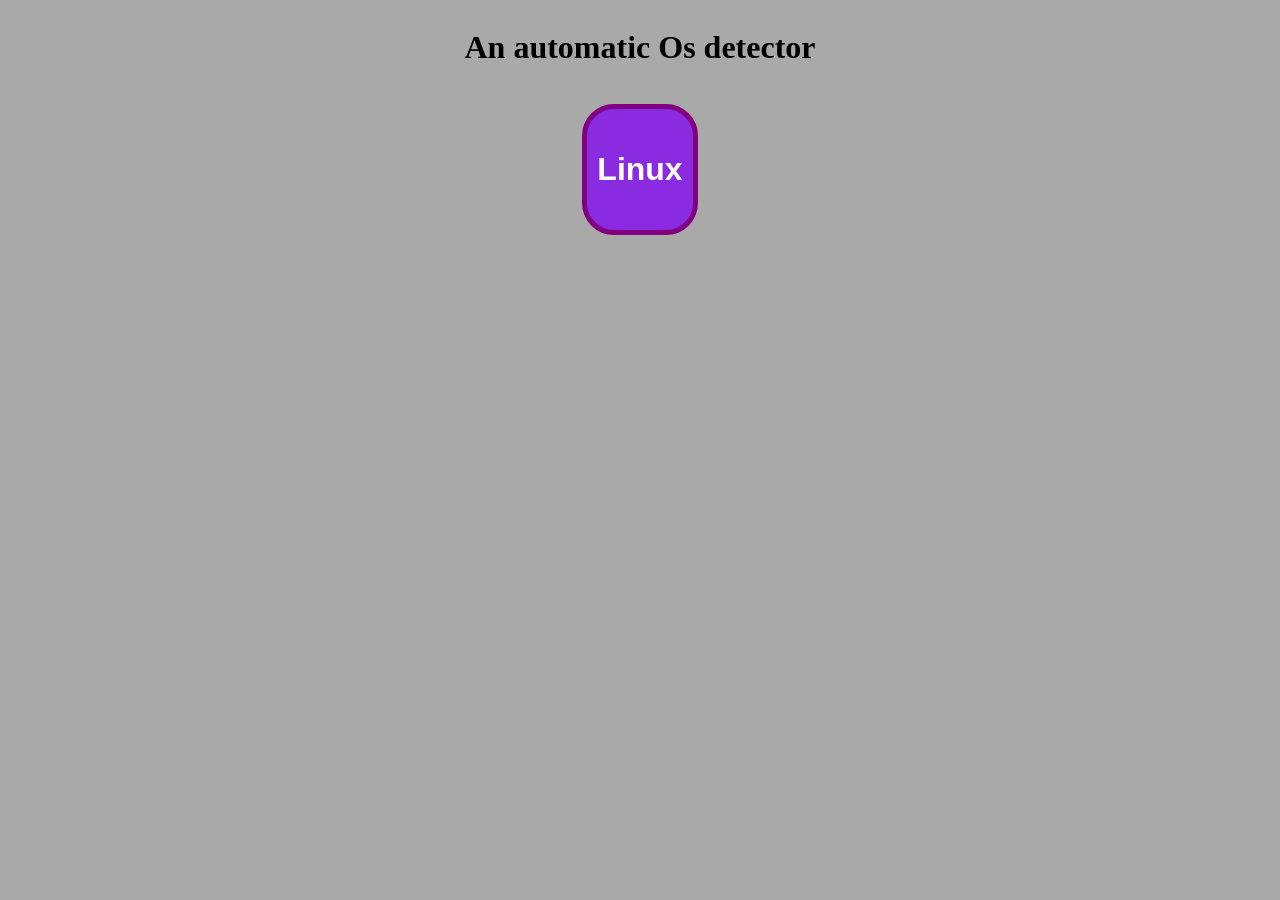
==== index.html @ 1a67bd52 "[New] added styles to the overall page and buttons. and renamed os to index.html" ====
<!DOCTYPE html>
<html lang="en">
<head>
    <meta charset="UTF-8">
    <title>OS DETECTOR</title>
    <link rel="stylesheet" href="button.css">
</head>
<body>
<div class="container">
    <h1 class="heading">An automatic Os detector</h1>
    <button class="button"><p id="space"></p></button>
</div>
<script src="client.js"></script>
</body>
</html>
---- button.css ----
body{
    background-color: darkgrey;
    text-align: center;
}

.container{
    display: flex;
    justify-content: center;
    align-items: center;
    flex-direction: column;
}
.button{
    margin: 1rem;
    border: none;
    padding: 10px;
    border-radius: 2rem;
    background-color: blueviolet;
    border: 5px solid purple;
}
.button p{
    font-size: 2rem;
    font-weight: bold;
    color: white;
}
.button:hover{
    transform: scale(1.1);
    box-shadow: 0px 0px 10px 10px white;
}
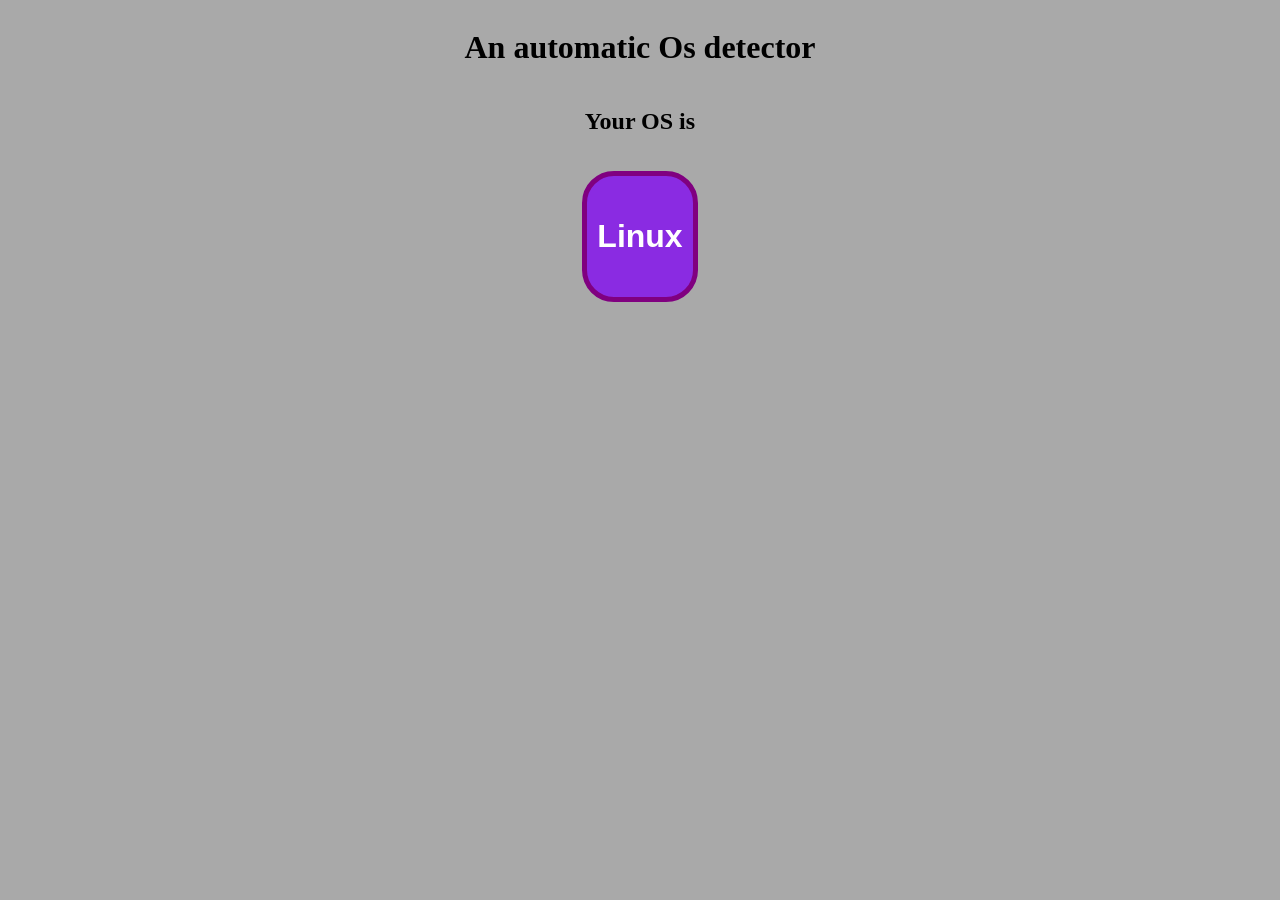
==== commit 2de9da6d: "[update] updated the OS feedback messages, also added accessibility label to button" ====
--- a/index.html
+++ b/index.html
@@ -7,8 +7,9 @@
 </head>
 <body>
 <div class="container">
-    <h1 class="heading">An automatic Os detector</h1>
-    <button class="button"><p id="space"></p></button>
+    <h1>An automatic Os detector</h1>
+    <h2>Your OS is</h2>
+    <button class="button" aria-label="Your OS"><p id="space"></p></button>
 </div>
 <script src="client.js"></script>
 </body>
--- a/button.css
+++ b/button.css
@@ -9,6 +9,7 @@
     align-items: center;
     flex-direction: column;
 }
+
 .button{
     margin: 1rem;
     border: none;
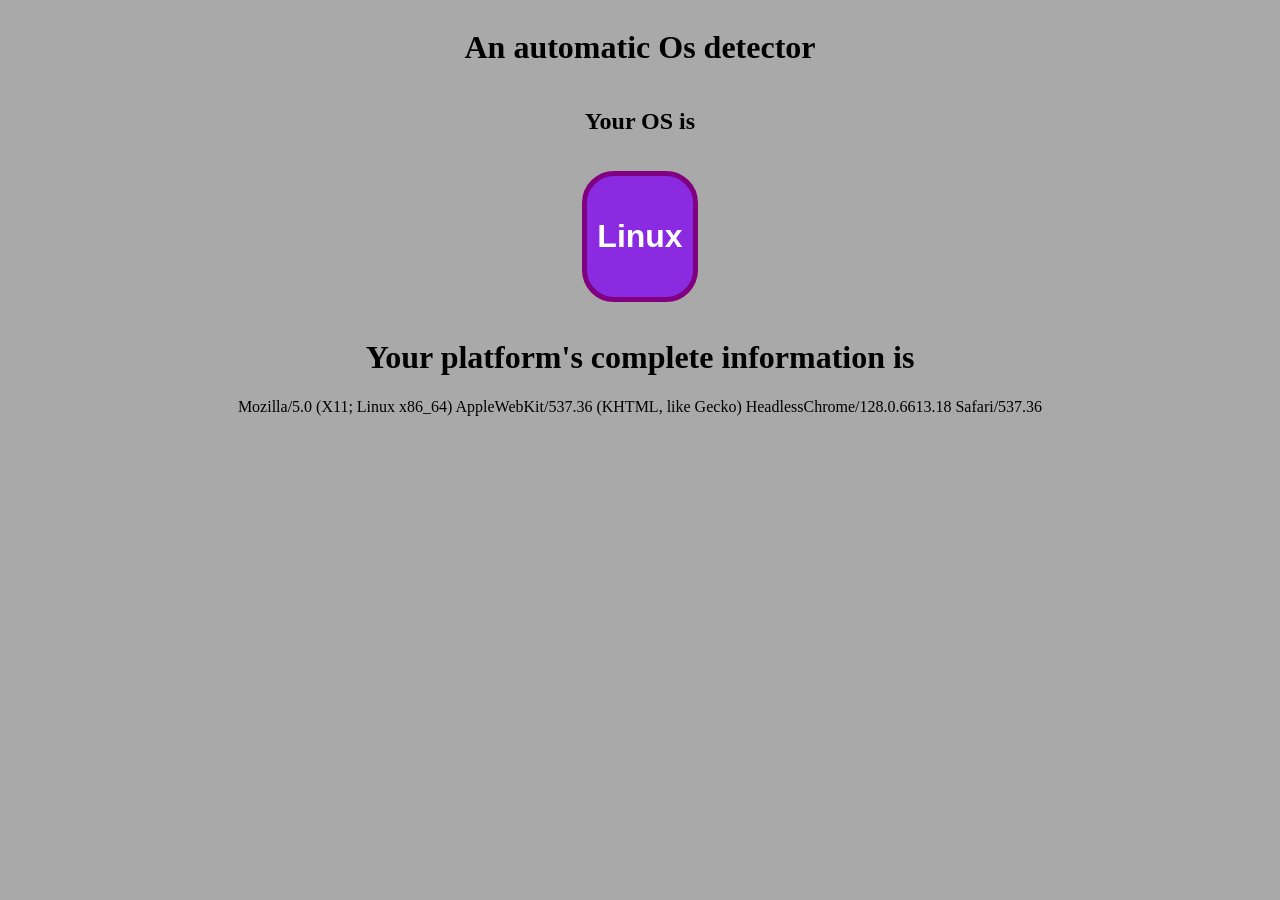
==== commit c2f5e815: "[update] added more information on user's agent platform details using userAgent" ====
--- a/index.html
+++ b/index.html
@@ -11,6 +11,12 @@
     <h2>Your OS is</h2>
     <button class="button" aria-label="Your OS"><p id="space"></p></button>
 </div>
+<div>
+    <h1>Your platform's complete information is</h1>
+    <p id="info">
+
+</p>
+</div>
 <script src="client.js"></script>
 </body>
 </html>
